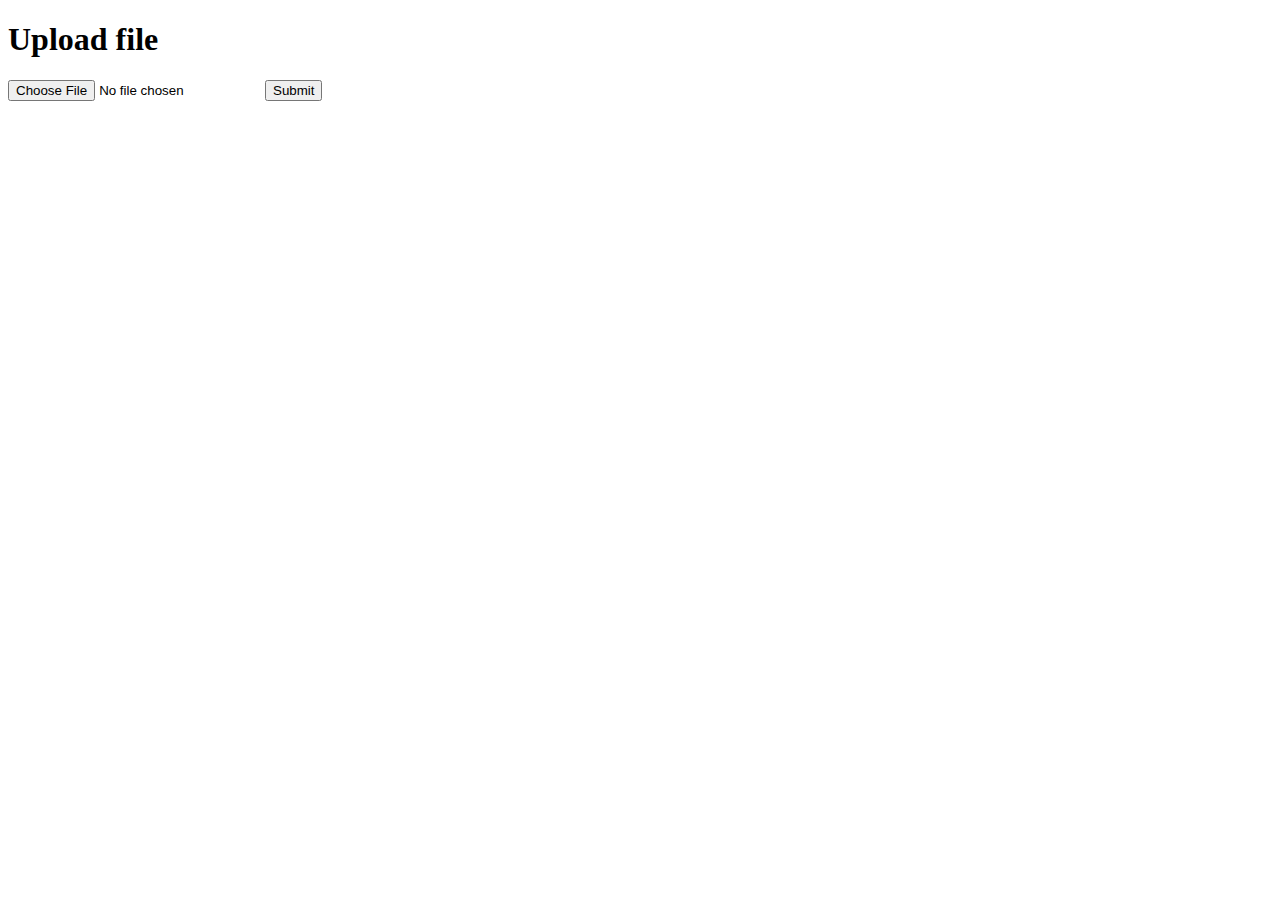
==== templates/index.html @ 7e153d1f "ALL IS READY, need styles" ====
<!DOCTYPE html>
<html lang="en">
<head>
    <meta charset="UTF-8">
    <meta name="viewport" content="width-device-width, initial-scale-1.0">
    <title>Federico</title>
</head>
<body>
    <h1>Upload file</h1>
    <div>
        <form action="/upload" method="POST" enctype="multipart/form-data">
            <input type="file" id="uploadfile" name="uploadfile" accept=".jpg .png">
            <input type="submit">
        </form>
    </div>

</body>
</html>
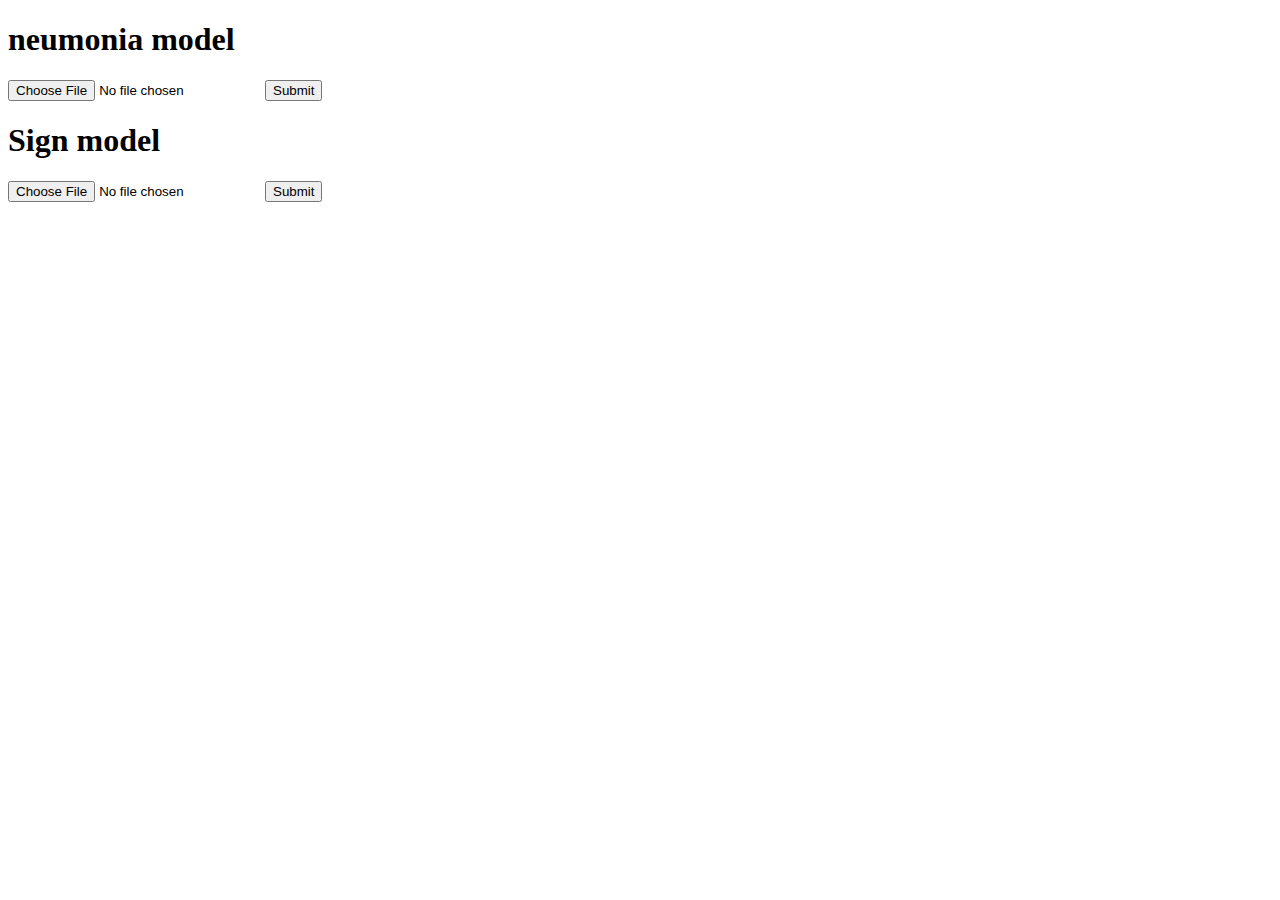
==== commit 0855f777: "'Deploy'" ====
--- a/templates/index.html
+++ b/templates/index.html
@@ -1,18 +1,26 @@
 <!DOCTYPE html>
 <html lang="en">
 <head>
-    <meta charset="UTF-8">
-    <meta name="viewport" content="width-device-width, initial-scale-1.0">
+    <meta charset="UTF-8"/>
     <title>Federico</title>
+    <link rel="stylesheet" href="{{ url_for('static', filename='./index.css' ) }}">
 </head>
 <body>
-    <h1>Upload file</h1>
-    <div>
-        <form action="/upload" method="POST" enctype="multipart/form-data">
-            <input type="file" id="uploadfile" name="uploadfile" accept=".jpg .png">
-            <input type="submit">
-        </form>
-    </div>
-
+    <section>
+        <h1>neumonia model</h1>
+        <div>
+            <form action="/upload" method="POST" enctype="multipart/form-data">
+                <input type="file" id="uploadfile" name="uploadfile" accept=".jpg .png">
+                <input type="submit" class="sub">
+            </form>
+        </div>
+        <h1>Sign model</h1>
+        <div>
+            <form action="/Sign" method="POST" enctype="multipart/form-data">
+                <input type="file" id="Sign" name="Sign" accept=".jpg .png">
+                <input type="submit" class="sub">
+            </form>
+        </div>
+    </section>
 </body>
 </html>